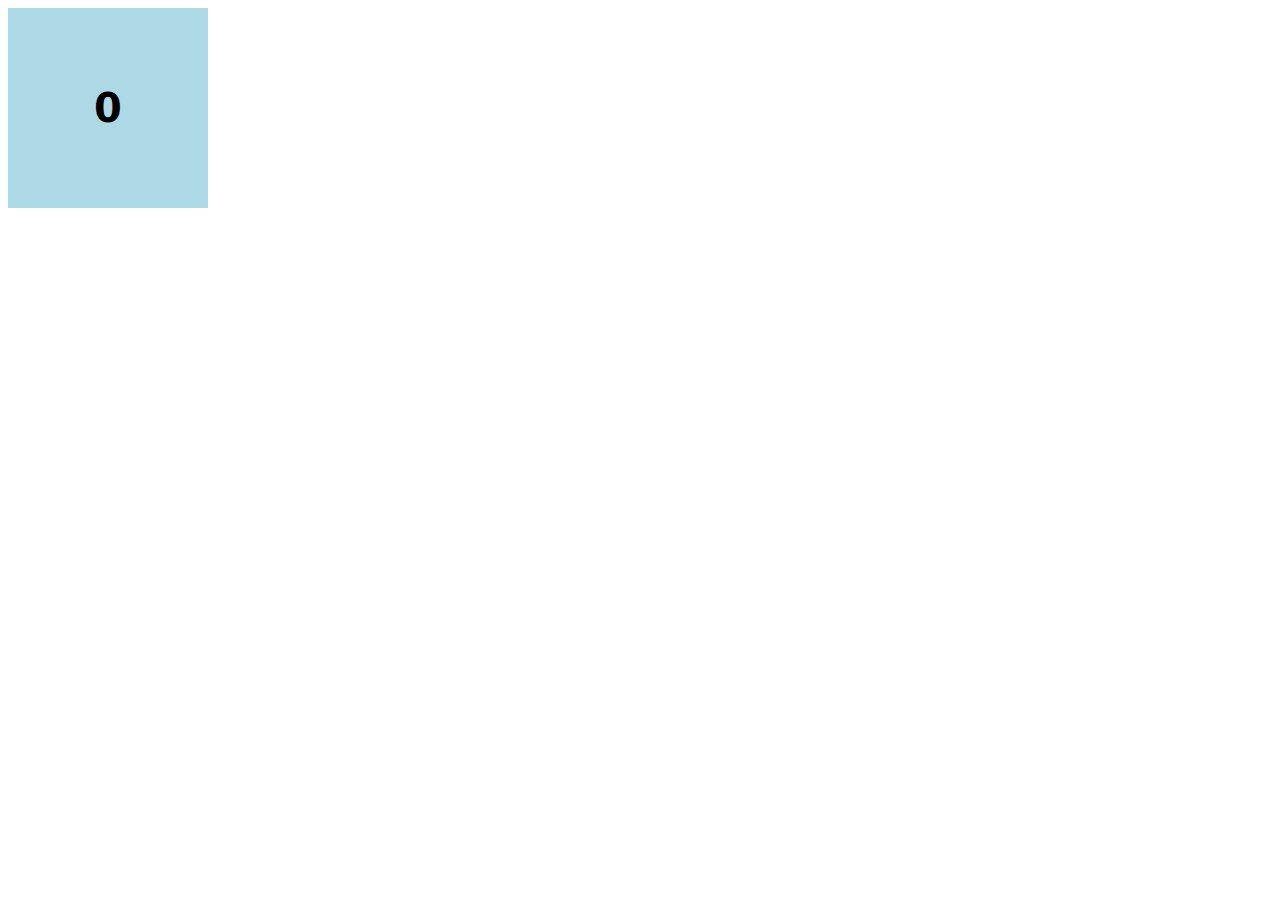
==== 6-odliczanie.html @ e0ef32a9 "zadania-CSS" ====
<!DOCTYPE html>
<html lang="en">
	<head>
		<meta charset="UTF-8" />
		<meta name="viewport" content="width=device-width, initial-scale=1.0" />
		<title>Document</title>
		<link rel="stylesheet" href="6-odliczanie.css" />
	</head>
	<body>
		<div class="container">
			<p class="text"></p>
		</div>
	</body>
</html>
---- 6-odliczanie.css ----
.container {
	width: 200px;
	height: 200px;
	background-color: lightblue;
	display: flex;
	justify-content: center;
	align-items: center;
}

@keyframes changeText {
	0% {
		content: "10";
	}
	7% {
		content: "9";
	}
	14% {
		content: "8";
	}
	21% {
		content: "7";
	}
	28% {
		content: "6";
	}
	35% {
		content: "5";
	}
	42% {
		content: "4";
	}
	49% {
		content: "3";
	}
	56% {
		content: "2";
	}
	63% {
		content: "1";
	}
	70% {
		content: "Finished";
	}
	100% {
		content: "Finished";
	}
}

.text:after {
	animation-name: changeText;
	animation-duration: 8s;
	animation-timing-function: linear;
	animation-iteration-count: infinite;
	font: 800 40px system-ui;
	content: counter(count);
}
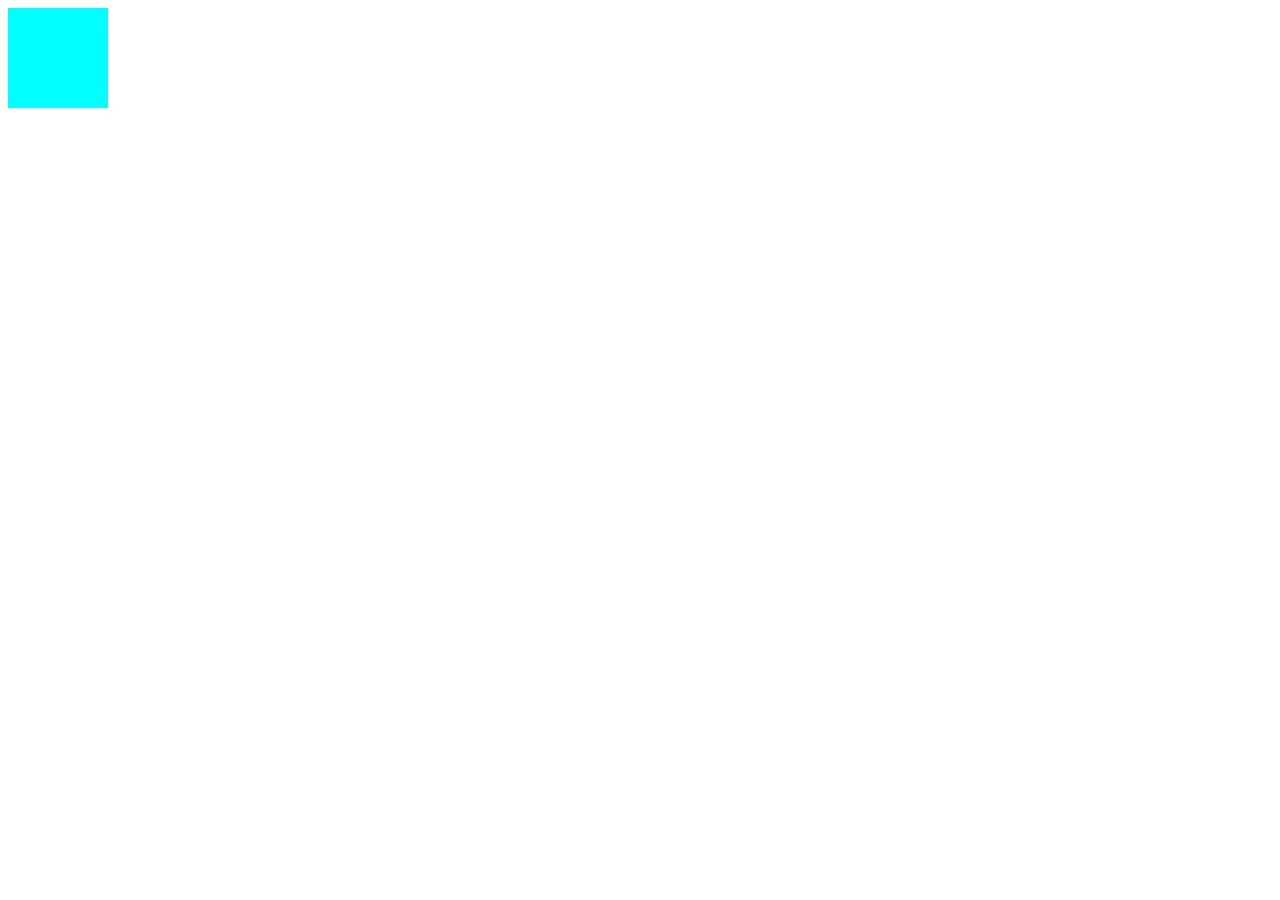
==== commit ed2a1b6b: "zadania-CSS-2" ====
--- a/6-odliczanie.html
+++ b/6-odliczanie.html
@@ -7,8 +7,18 @@
 		<link rel="stylesheet" href="6-odliczanie.css" />
 	</head>
 	<body>
-		<div class="container">
-			<p class="text"></p>
+		<div class="parent">
+			<div class="number number10">10</div>
+			<div class="number number9">9</div>
+			<div class="number number8">8</div>
+			<div class="number number7">7</div>
+			<div class="number number6">6</div>
+			<div class="number number5">5</div>
+			<div class="number number4">4</div>
+			<div class="number number3">3</div>
+			<div class="number number2">2</div>
+			<div class="number number1">1</div>
+			<div class="number text">Finished</div>
 		</div>
 	</body>
 </html>
--- a/6-odliczanie.css
+++ b/6-odliczanie.css
@@ -1,13 +1,13 @@
-.container {
+/* .counter {
 	width: 200px;
 	height: 200px;
 	background-color: lightblue;
 	display: flex;
 	justify-content: center;
 	align-items: center;
-}
+} */
 
-@keyframes changeText {
+/* @keyframes changeText {
 	0% {
 		content: "10";
 	}
@@ -53,4 +53,115 @@
 	animation-iteration-count: infinite;
 	font: 800 40px system-ui;
 	content: counter(count);
+} */
+
+/* @property --num {
+	syntax: "<integer>";
+	initial-value: 0;
+	inherits: false;
 }
+
+div {
+	transition: --num 10s;
+	counter-set: num var(--num);
+	font: 800 40px system-ui;
+}
+div::after {
+	content: counter(num);
+}
+div:hover {
+	--num: 10;
+}
+
+body {
+	margin: 2rem;
+} */
+
+/* @property --num {
+	syntax: "<integer>";
+	initial-value: 0;
+	inherits: false;
+}
+
+div {
+	animation: counter 2s infinite alternate ease-in-out;
+	counter-reset: num var(--num);
+	font: 800 40px system-ui;
+	padding: 2rem;
+}
+div::after {
+	content: counter(num);
+}
+
+@keyframes counter {
+	from {
+		--num: 0;
+	}
+	to {
+		--num: 10;
+	}
+} */
+
+/* :root {
+	--num: 0; /* Set initial value for the custom property */
+
+.parent {
+	height: 100px;
+	width: 100px;
+	position: relative;
+	background-color: aqua;
+	display: flex;
+	justify-content: center;
+	align-items: center;
+}
+
+.number {
+	position: absolute;
+	opacity: 0;
+	animation-name: counter;
+	animation-duration: 1s;
+}
+
+@keyframes counter {
+	0% {
+		opacity: 0;
+	}
+	50% {
+		opacity: 1;
+	}
+	100% {
+		opacity: 0;
+	}
+}
+
+.number9 {
+	animation-delay: 1s;
+}
+.number8 {
+	animation-delay: 2s;
+}
+.number7 {
+	animation-delay: 3s;
+}
+.number6 {
+	animation-delay: 4s;
+}
+.number5 {
+	animation-delay: 5s;
+}
+.number4 {
+	animation-delay: 6s;
+}
+.number3 {
+	animation-delay: 7s;
+}
+.number2 {
+	animation-delay: 8s;
+}
+.number1 {
+	animation-delay: 9s;
+}
+
+.text {
+	animation-delay: 10s;
+}
